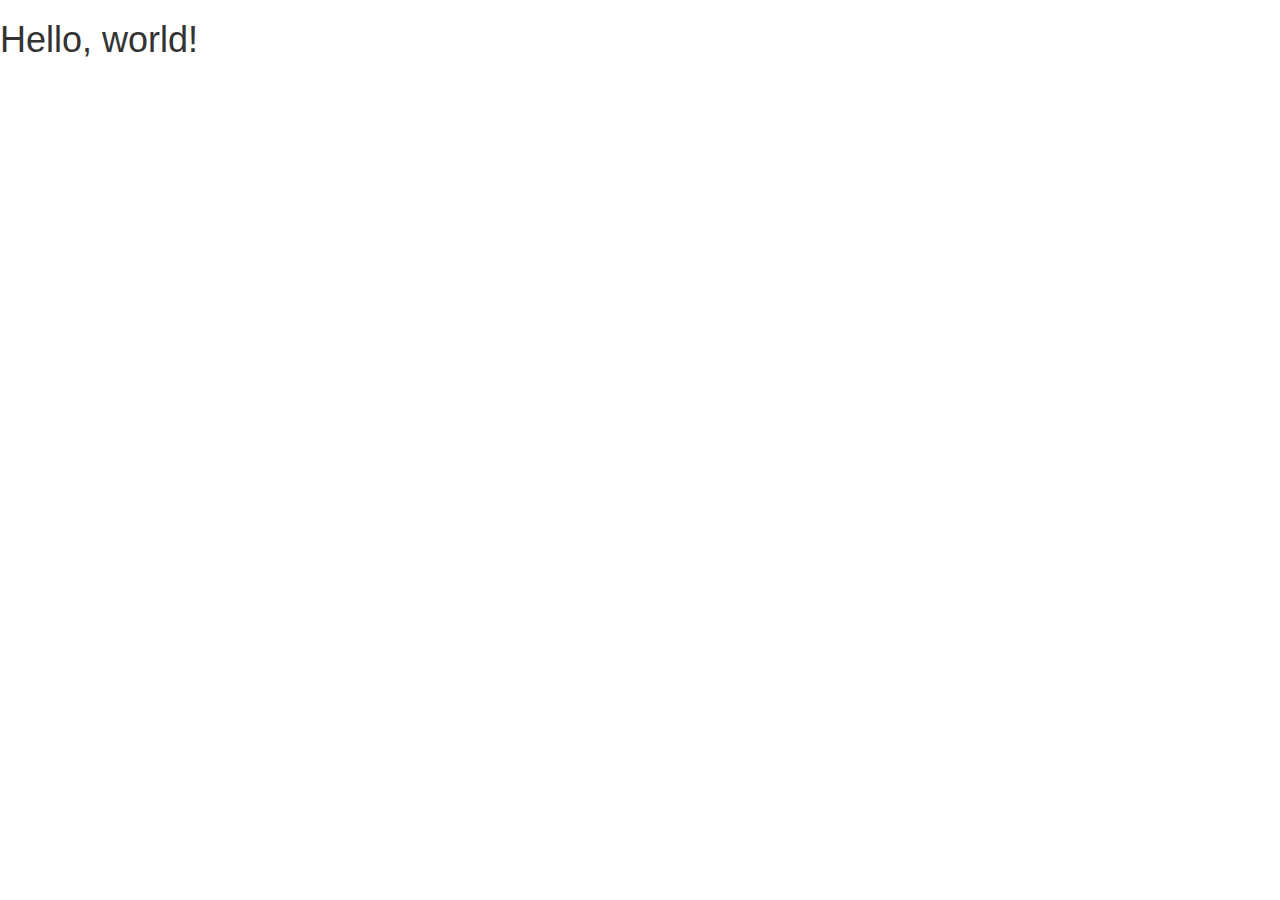
==== index.html @ 6cb4da09 "first commit" ====
<!DOCTYPE html>
<html lang="ja">
  <head>
    <meta charset="utf-8">
    <meta http-equiv="X-UA-Compatible" content="IE=edge">
    <meta name="viewport" content="width=device-width, initial-scale=1">
    <title>Bootstrap 101 Template</title>
    <link href="https://maxcdn.bootstrapcdn.com/bootstrap/3.3.5/css/bootstrap.min.css" rel="stylesheet">
  </head>
  <body>
    <h1>Hello, world!</h1>

    <script src="https://maxcdn.bootstrapcdn.com/bootstrap/3.3.5/js/bootstrap.min.js"></script>
  </body>
</html>
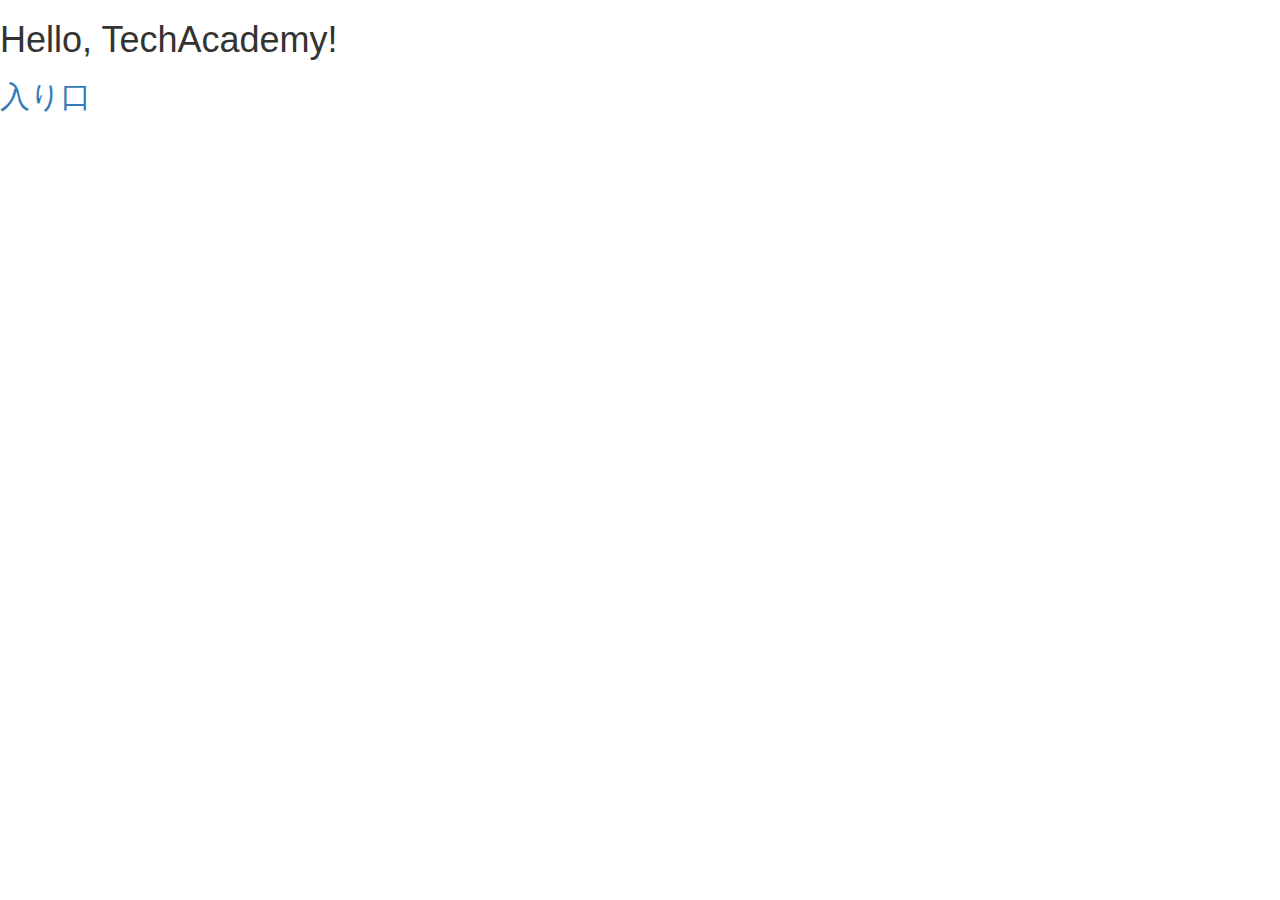
==== commit aa15ffda: "3rd commit" ====
--- a/index.html
+++ b/index.html
@@ -8,8 +8,8 @@
     <link href="https://maxcdn.bootstrapcdn.com/bootstrap/3.3.5/css/bootstrap.min.css" rel="stylesheet">
   </head>
   <body>
-    <h1>Hello, world!</h1>
-
+    <h1>Hello, TechAcademy!</h1>
+    <h2><a href="design.html">入り口</a></h2>
     <script src="https://maxcdn.bootstrapcdn.com/bootstrap/3.3.5/js/bootstrap.min.js"></script>
   </body>
 </html>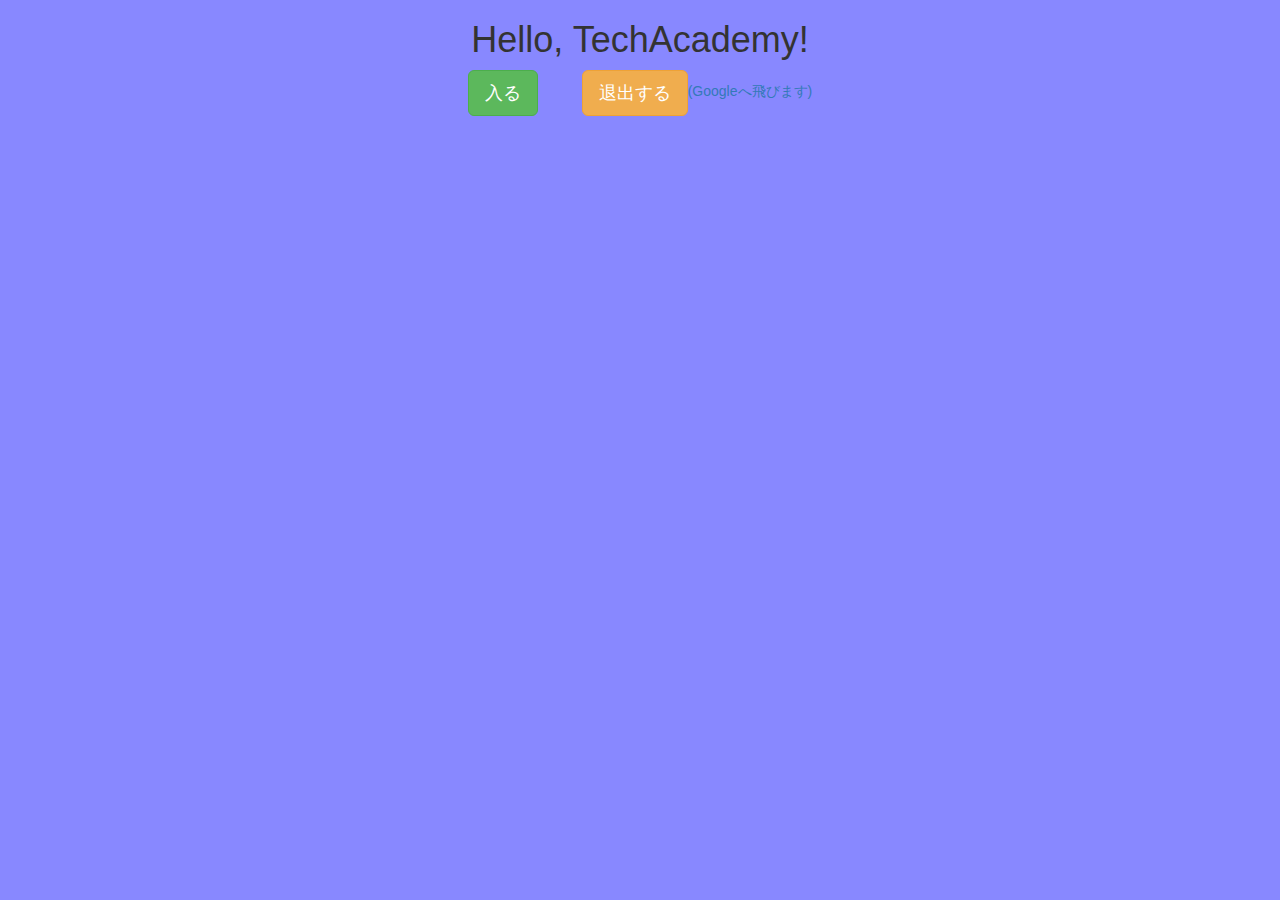
==== commit f1c433ca: "Code Review:オリジナルポートフォリオページの作成" ====
--- a/index.html
+++ b/index.html
@@ -4,12 +4,32 @@
     <meta charset="utf-8">
     <meta http-equiv="X-UA-Compatible" content="IE=edge">
     <meta name="viewport" content="width=device-width, initial-scale=1">
-    <title>Bootstrap 101 Template</title>
-    <link href="https://maxcdn.bootstrapcdn.com/bootstrap/3.3.5/css/bootstrap.min.css" rel="stylesheet">
+    
+    <!-- metaタグでkeywords属性値を使用 -->
+    <meta name="keywords" content="HTML,CSS,Bootstrap,GitHub,Ruby">
+    <!-- metaタグでdescription属性値を使用 -->
+    <meta name=”description” content=”テックアカデミーオンラインブートキャンプでの学習用ポートフォリオ(作品紹介)ページです”>
+    
+    <title>オリジナルポートフォリオページ入り口 | Online Bootcamp</title>
+    
+    <!-- BootstrapのCSS読み込み -->
+    <link rel="stylesheet" href="//maxcdn.bootstrapcdn.com/bootstrap/3.3.4/css/bootstrap.min.css">
+    <!-- jQuery読み込み -->
+    <script src="//ajax.googleapis.com/ajax/libs/jquery/1.11.2/jquery.min.js"></script>
+    <!-- BootstrapのJS読み込み -->
+    <script src="//maxcdn.bootstrapcdn.com/bootstrap/3.3.4/js/bootstrap.min.js"></script>
+
+    <link rel="stylesheet" href="index.css" />
+
   </head>
+  
   <body>
-    <h1>Hello, TechAcademy!</h1>
-    <h2><a href="design.html">入り口</a></h2>
-    <script src="https://maxcdn.bootstrapcdn.com/bootstrap/3.3.5/js/bootstrap.min.js"></script>
+    <div id="logo">
+      <h1>Hello, TechAcademy!</h1>
+      <p>
+        <a href="about.html"><button type="button" class="btn btn-success btn-lg">入る</button></a>
+        <a href="http://www.google.co.jp"><button type="button" class="btn btn-warning btn-lg">退出する</button>(Googleへ飛びます)</a>
+      </p>
+    </div>
   </body>
 </html>--- a/index.css
+++ b/index.css
@@ -0,0 +1,18 @@
+* {
+  margin: 0;
+  padding: 0;
+}
+
+body {
+  font-family: YuGothic, "游ゴシック", "メイリオ", Meiryo, "ヒラギノ角ゴ Pro W3", "Hiragino Kaku Gothic Pro", sans-serif;
+  background-color: #88f;
+  font-size: 14px;
+}
+
+#logo {
+  text-align: center;
+}
+
+div p a {
+    margin: 10px 20px;
+}